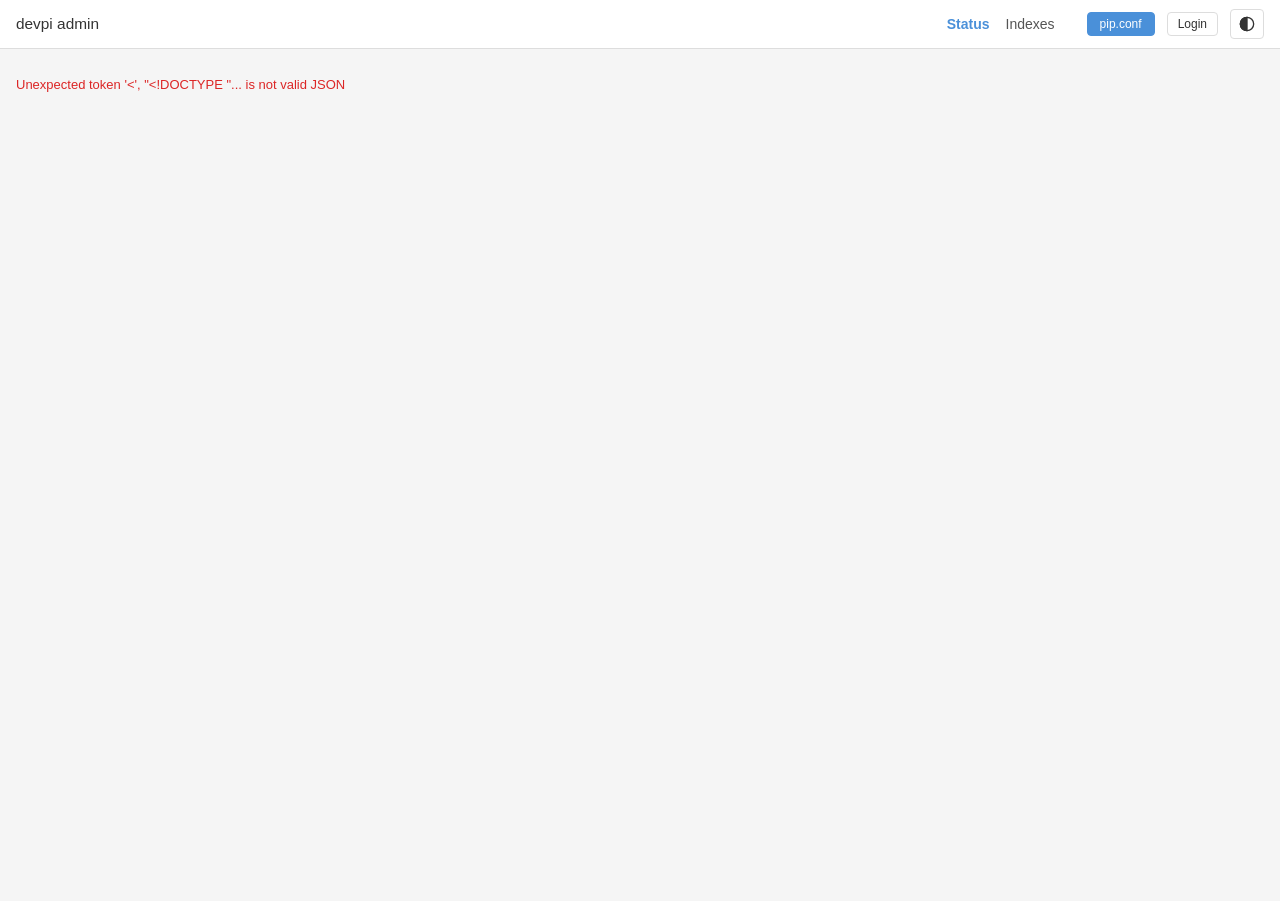
==== devpi_admin/static/index.html @ 2b133d63 "replica status + moved src/ -> ./" ====
<!DOCTYPE html>
<html lang="sk">
<head>
    <meta charset="UTF-8">
    <meta name="viewport" content="width=device-width, initial-scale=1.0">
    <title>devpi admin</title>
    <link rel="icon" type="image/svg+xml" href="favicon.svg">
    <link rel="stylesheet" href="css/style.css">
</head>
<body>
    <div id="app-view">
        <header class="app-header">
            <div class="header-inner">
                <a href="#" class="logo">devpi admin</a>
                <button id="menu-toggle" class="menu-toggle" aria-label="Menu">&#9776;</button>
                <div id="mobile-menu-panel" class="mobile-menu-panel">
                    <nav id="main-nav">
                        <a href="#" class="nav-link">Status</a>
                        <a href="#indexes" class="nav-link">Indexes</a>
                        <a href="#users" class="nav-link" id="nav-users">Users</a>
                    </nav>
                    <div class="header-right">
                        <div id="pip-toggle-header" class="pip-toggle"></div>
                        <button id="login-btn" class="btn btn-small" hidden>Login</button>
                        <button id="logout-btn" class="btn btn-small user-btn" hidden></button>
                        <button id="theme-toggle" class="theme-btn" aria-label="Toggle theme">
                            <svg width="16" height="16" viewBox="0 0 24 24" fill="none" stroke="currentColor" stroke-width="2">
                                <circle cx="12" cy="12" r="5"/><path d="M12 1v2M12 21v2M4.22 4.22l1.42 1.42M18.36 18.36l1.42 1.42M1 12h2M21 12h2M4.22 19.78l1.42-1.42M18.36 5.64l1.42-1.42"/>
                            </svg>
                        </button>
                    </div>
                </div>
            </div>
        </header>
        <main id="content" class="content"></main>
    </div>

    <div id="modal-overlay" class="modal-overlay" hidden>
        <div class="modal">
            <div class="modal-header">
                <h2 id="modal-title"></h2>
                <button id="modal-close" class="modal-close">&times;</button>
            </div>
            <div id="modal-body" class="modal-body"></div>
            <div id="modal-error" class="error" hidden></div>
            <div id="modal-footer" class="modal-footer"></div>
        </div>
    </div>

    <script src="js/theme.js"></script>
    <script src="js/marked.min.js"></script>
    <script src="js/api.js"></script>
    <script src="js/app.js"></script>
</body>
</html>
---- devpi_admin/static/css/style.css ----
* {
    margin: 0;
    padding: 0;
    box-sizing: border-box;
}

/* --- Theme variables (matching LPR) --- */

:root {
    --bg: #f5f5f5;
    --bg-surface: #fff;
    --text: #333;
    --text-muted: #555;
    --text-faint: #888;
    --border: #ddd;
    --border-light: #eee;
    --accent: #4a90d9;
    --accent-hover: #357abd;
    --header-bg: #fff;
    --header-border: #ddd;
    --table-head-bg: #fafafa;
    --table-hover: #f8f9fa;
    --error: #dc2626;
    --info: #2563eb;
    --info-hover: #1d4ed8;
    --success: #16a34a;
    --success-hover: #15803d;
    --shadow: rgba(0, 0, 0, 0.1);
    --tag-bg: #e8f0fe;
    --tag-text: #1a56db;
}

[data-theme="dark"] {
    --bg: #1a1a1a;
    --bg-surface: #242424;
    --text: #e0e0e0;
    --text-muted: #b0b0b0;
    --text-faint: #777;
    --border: #383838;
    --border-light: #2e2e2e;
    --accent: #6aabf0;
    --accent-hover: #8ec4ff;
    --header-bg: #161616;
    --header-border: #333;
    --table-head-bg: #1e1e1e;
    --table-hover: #2a2a2a;
    --error: #ef4444;
    --info: #60a5fa;
    --info-hover: #93c5fd;
    --success: #4ade80;
    --success-hover: #86efac;
    --shadow: rgba(0, 0, 0, 0.4);
    --tag-bg: #1e3a5f;
    --tag-text: #93c5fd;
}

[hidden] {
    display: none !important;
}

body:not(.authenticated) .auth-only {
    display: none !important;
}

body {
    font-family: -apple-system, BlinkMacSystemFont, "Segoe UI", Roboto, sans-serif;
    background: var(--bg);
    color: var(--text);
    font-size: 14px;
}

/* --- Login --- */

/* --- Buttons (LPR style: outline, fill on hover) --- */

.btn {
    display: inline-flex;
    align-items: center;
    justify-content: center;
    padding: 6px 14px;
    border: 1px solid var(--border);
    border-radius: 4px;
    background: var(--bg-surface);
    color: var(--text);
    font-size: 13px;
    cursor: pointer;
    text-decoration: none;
    gap: 6px;
}

.btn:hover {
    background: var(--table-hover);
}

.btn-primary {
    border-color: var(--success);
    color: var(--success);
    background: transparent;
}

.btn-primary:hover {
    background: var(--success);
    color: #fff;
}

.btn-danger {
    border-color: var(--error);
    color: var(--error);
    background: transparent;
}

.btn-danger:hover {
    background: var(--error);
    color: #fff;
}

.btn-small {
    padding: 4px 10px;
    font-size: 12px;
}

/* --- Error --- */

.error {
    margin-top: 12px;
    color: var(--error);
    font-size: 13px;
}

/* --- Header --- */

.app-header {
    background: var(--header-bg);
    border-bottom: 1px solid var(--header-border);
    position: sticky;
    top: 0;
    z-index: 100;
}

.header-inner {
    padding: 0 16px;
    height: 48px;
    display: flex;
    align-items: center;
    gap: 16px;
}

.logo {
    display: flex;
    align-items: center;
    gap: 8px;
    text-decoration: none;
    color: var(--text);
    font-size: 1.1em;
    white-space: nowrap;
}

#main-nav {
    margin-left: auto;
    display: flex;
    gap: 16px;
    align-items: center;
}

.nav-link {
    text-decoration: none;
    color: var(--text-muted);
    font-size: 14px;
    white-space: nowrap;
}

.nav-link:hover {
    color: var(--accent);
}

.nav-link.active {
    color: var(--accent);
    font-weight: 600;
}

.header-right {
    display: flex;
    align-items: center;
    gap: 12px;
    margin-left: 16px;
}

.user-btn {
    display: inline-flex;
    align-items: center;
    gap: 0;
    padding: 0;
    overflow: hidden;
}

.user-btn-name {
    padding: 4px 10px;
    font-weight: 600;
    color: #22c55e;
    background: var(--bg);
    cursor: pointer;
}

.user-btn-name:hover {
    background: var(--bg-alt);
    opacity: 0.8;
}

.user-btn.is-root .user-btn-name {
    color: #f59e0b;
}

.user-btn-sep {
    padding: 4px 0;
    color: var(--border);
    font-size: 0.85em;
    user-select: none;
}

.user-btn-action {
    padding: 4px 10px;
    color: var(--text-muted);
}

.user-btn-action:hover {
    background: var(--error);
    color: #fff;
}

/* --- Mobile menu --- */

.menu-toggle {
    display: none;
    background: none;
    border: none;
    font-size: 22px;
    color: var(--text);
    cursor: pointer;
    padding: 4px;
    margin-left: auto;
}

.mobile-menu-panel {
    display: contents;
}

@media (max-width: 720px) {
    .menu-toggle {
        display: block;
    }

    .app-header {
        position: relative;
    }

    .header-inner {
        position: relative;
    }

    .mobile-menu-panel {
        display: none;
    }

    .header-inner.menu-open .mobile-menu-panel {
        display: flex;
        flex-direction: column;
        align-items: flex-end;
        gap: 8px;
        padding: 12px 16px;
        background: var(--bg-surface);
        border: 1px solid var(--border);
        border-radius: 8px;
        box-shadow: 0 6px 20px var(--shadow);
        position: absolute;
        right: 8px;
        top: 52px;
        z-index: 99;
        min-width: 180px;
    }

    .header-inner.menu-open::before {
        content: "";
        position: fixed;
        inset: 48px 0 0 0;
        background: rgba(0, 0, 0, 0.25);
        z-index: 98;
    }

    .mobile-menu-panel #main-nav {
        display: flex;
        flex-direction: column;
        align-items: flex-end;
        gap: 2px;
        margin: 0;
        width: 100%;
        padding-bottom: 8px;
        border-bottom: 1px solid var(--border-light);
    }

    .mobile-menu-panel .header-right {
        display: flex;
        flex-direction: column;
        align-items: flex-end;
        gap: 10px;
        margin: 0;
        width: 100%;
    }

    #main-nav a {
        font-size: 14px;
        padding: 6px 4px;
        text-align: right;
        white-space: nowrap;
    }

}

/* --- Theme toggle --- */

.theme-btn {
    background: none;
    border: 1px solid var(--border);
    border-radius: 4px;
    padding: 6px 8px;
    cursor: pointer;
    color: var(--text);
    display: flex;
    align-items: center;
}

.theme-btn:hover {
    border-color: var(--accent);
}

/* --- Content --- */

.content {
    padding: 16px 16px 0;
    min-height: calc(100vh - 48px);
}

.content h2 {
    font-size: 1.2em;
    font-weight: 500;
    margin-bottom: 12px;
}

/* --- View header --- */

.view-header {
    display: flex;
    align-items: center;
    justify-content: space-between;
    margin-bottom: 12px;
    gap: 12px;
}

.view-header h2 {
    margin-bottom: 0;
}

.view-header-actions {
    display: flex;
    align-items: center;
    gap: 8px;
    margin-left: auto;
    flex-shrink: 0;
}

/* --- User cards --- */

.user-card {
    border-left-color: #22c55e;
}

.user-card.user-root {
    border-left-color: #f59e0b;
}

.user-card .index-card-name {
    color: #22c55e;
}

.user-card.user-root .index-card-name {
    color: #f59e0b;
}

.user-card .kebab-menu {
    margin-left: auto;
}

.user-card-indexes {
    display: flex;
    flex-wrap: wrap;
    gap: 4px;
}

.user-card-indexes .tag {
    text-decoration: none;
    cursor: pointer;
}

.user-card-indexes .tag:hover {
    opacity: 0.8;
}

/* --- Index cards --- */

.index-grid {
    display: grid;
    grid-template-columns: repeat(auto-fill, minmax(280px, 1fr));
    gap: 12px;
}

.index-card {
    background: var(--bg-surface);
    border: 1px solid var(--border-light);
    border-radius: 8px;
    padding: 14px 16px;
    border-left: 4px solid var(--success);
    display: flex;
    flex-direction: column;
    gap: 8px;
}

.index-card-mirror {
    border-left-color: var(--accent);
}

.index-card-stage {
    border-left-color: var(--success);
}

.index-card-volatile {
    border-left-color: #f59e0b;
}

.index-card-head {
    display: flex;
    align-items: center;
    gap: 8px;
}

.index-card-tags {
    display: flex;
    gap: 4px;
    margin-left: auto;
}

.index-card-owner {
    font-size: 16px;
    font-weight: 600;
    color: var(--text-muted);
    text-decoration: none;
}

.index-card-owner:hover {
    color: var(--accent);
}

.index-card-sep {
    font-size: 16px;
    color: var(--text-faint);
    margin: 0 1px;
}

.index-card-name {
    font-size: 16px;
    font-weight: 600;
    color: var(--text);
    text-decoration: none;
}

.index-card-name:hover {
    color: var(--accent);
}

.index-card-details {
    display: flex;
    flex-direction: column;
    gap: 4px;
    font-size: 13px;
}

.index-card-row {
    display: flex;
    gap: 6px;
    align-items: baseline;
}

.index-card-label {
    color: var(--text-faint);
    font-size: 11px;
    text-transform: uppercase;
    letter-spacing: 0.03em;
    white-space: nowrap;
    min-width: 50px;
}

.index-card-url {
    word-break: break-all;
    color: var(--text-muted);
}

.pip-url {
    position: relative;
    padding: 6px 8px;
    border-radius: 4px;
    font-size: 11px;
    font-family: monospace;
    background: var(--bg);
    color: var(--text-faint);
    cursor: pointer;
    word-break: break-all;
    transition: background 0.15s;
}

.pip-copied-overlay {
    position: absolute;
    inset: 0;
    display: none;
    align-items: center;
    justify-content: center;
    font-family: -apple-system, BlinkMacSystemFont, "Segoe UI", Roboto, sans-serif;
    font-size: 13px;
    font-weight: 600;
    color: #fff;
    background: var(--success);
    border-radius: 4px;
}

.pip-url.pip-copied .pip-copied-overlay {
    display: flex;
}

.pip-cmd,
.pip-pkg {
    font-weight: 700;
    color: var(--text);
}

.pip-block {
    display: flex;
    flex-direction: column;
    gap: 4px;
}

.pip-toggle {
    display: inline-flex;
}

.pip-toggle-btn {
    padding: 4px 12px;
    border: 1px solid var(--border);
    border-radius: 4px;
    background: transparent;
    color: var(--text-muted);
    font-size: 12px;
    cursor: pointer;
}

.pip-toggle-btn:hover {
    border-color: var(--accent);
    color: var(--accent);
}

.pip-toggle-on {
    background: var(--accent);
    border-color: var(--accent);
    color: #fff;
}

.pip-toggle-on:hover {
    background: var(--accent-hover);
    border-color: var(--accent-hover);
    color: #fff;
}

.pip-conf-link {
    align-self: flex-start;
    background: none;
    border: none;
    color: var(--accent);
    font-size: 11px;
    cursor: pointer;
    padding: 2px 0;
    text-decoration: underline;
}

.pip-conf-link:hover {
    color: var(--accent-hover);
}

.pip-url.pip-copied .pip-cmd,
.pip-url.pip-copied .pip-pkg {
    color: #fff;
}

.pip-url:hover {
    color: var(--text-muted);
}

.pip-url.pip-copied {
    background: var(--success);
    color: #fff;
}

/* --- Kebab menu --- */

.kebab-menu {
    position: relative;
}

.kebab-btn {
    background: none;
    border: none;
    font-size: 18px;
    line-height: 1;
    cursor: pointer;
    color: var(--text-muted);
    padding: 2px 6px;
    border-radius: 4px;
}

.kebab-btn:hover {
    background: var(--table-hover);
    color: var(--text);
}

.kebab-dropdown {
    position: absolute;
    right: 0;
    top: 100%;
    margin-top: 4px;
    background: var(--bg-surface);
    border: 1px solid var(--border);
    border-radius: 6px;
    box-shadow: 0 4px 12px var(--shadow);
    z-index: 50;
    min-width: 120px;
    overflow: hidden;
}

.kebab-item {
    display: block;
    width: 100%;
    padding: 8px 14px;
    border: none;
    background: none;
    text-align: left;
    font-size: 13px;
    color: var(--text);
    cursor: pointer;
}

.kebab-item:hover {
    background: var(--table-hover);
}

.kebab-item-danger {
    color: var(--error);
}

.kebab-item-danger:hover {
    background: var(--error);
    color: #fff;
}

/* --- Data tables (matching LPR) --- */

.data-table {
    width: 100%;
    border-collapse: collapse;
    font-size: 14px;
}

.data-table th,
.data-table td {
    padding: 8px 12px;
    text-align: left;
    border-bottom: 1px solid var(--border-light);
}

.data-table th {
    background: var(--table-head-bg);
    font-weight: 600;
    color: var(--text-muted);
    border-bottom: 2px solid var(--border);
}

.data-table tr:hover {
    background: var(--table-hover);
}

/* --- Tags / badges --- */

.tag-stage {
    background: #dcfce7;
    color: #166534;
}

[data-theme="dark"] .tag-stage {
    background: #14532d;
    color: #86efac;
}

.tag {
    display: inline-block;
    padding: 2px 8px;
    border-radius: 4px;
    font-size: 12px;
    font-weight: 500;
    background: var(--tag-bg);
    color: var(--tag-text);
}

.tag-volatile {
    background: #fef3c7;
    color: #92400e;
}

[data-theme="dark"] .tag-volatile {
    background: #452a08;
    color: #fbbf24;
}

.tag-upstream {
    background: #ede9fe;
    color: #6d28d9;
    margin-left: 4px;
}

[data-theme="dark"] .tag-upstream {
    background: #2e1065;
    color: #c4b5fd;
}

/* --- Table actions --- */

.actions {
    display: flex;
    gap: 6px;
}

/* --- Modal (matching LPR) --- */

.modal-overlay {
    position: fixed;
    inset: 0;
    background: rgba(0, 0, 0, 0.5);
    display: flex;
    align-items: flex-start;
    justify-content: center;
    padding: 40px 16px;
    z-index: 1000;
    overflow-y: auto;
}

.modal {
    background: var(--bg-surface);
    color: var(--text);
    border-radius: 6px;
    box-shadow: 0 10px 40px rgba(0, 0, 0, 0.4);
    max-width: 520px;
    width: 100%;
    padding: 16px 20px 20px;
    border: 1px solid var(--border);
}

.modal-header {
    display: flex;
    align-items: center;
    justify-content: space-between;
    margin-bottom: 14px;
    padding-bottom: 10px;
    border-bottom: 1px solid var(--border-light);
}

.modal-header h2 {
    margin: 0;
    font-size: 1.05em;
    font-weight: 500;
}

.modal-close {
    background: none;
    border: none;
    color: var(--text-muted);
    font-size: 24px;
    line-height: 1;
    cursor: pointer;
    padding: 0 4px;
}

.modal-close:hover {
    color: var(--text);
}

.modal-body {
    margin-bottom: 14px;
}

.modal-body .form-group {
    margin-bottom: 12px;
}

.modal-body label {
    display: block;
    font-size: 12px;
    font-weight: 600;
    color: var(--text-muted);
    text-transform: uppercase;
    letter-spacing: 0.03em;
    margin-bottom: 4px;
}

.modal-body label.checkbox-label {
    display: flex;
    font-size: 14px;
    font-weight: normal;
    text-transform: none;
    letter-spacing: normal;
    color: var(--text);
    margin-bottom: 0;
}

.modal-body input[type="text"],
.modal-body input[type="email"],
.modal-body input[type="password"],
.modal-body input[type="url"] {
    width: 100%;
    height: 36px;
    padding: 0 10px;
    border: 1px solid var(--border);
    border-radius: 4px;
    font-size: 14px;
    outline: none;
    background: var(--bg);
    color: var(--text);
}

.modal-body select:not(.tag-picker-add) {
    width: 100%;
    height: 36px;
    padding: 0 10px;
    border: 1px solid var(--border);
    border-radius: 4px;
    font-size: 14px;
    outline: none;
    background: var(--bg);
    color: var(--text);
    -webkit-appearance: none;
    appearance: none;
    background-image: url("data:image/svg+xml,%3Csvg xmlns='http://www.w3.org/2000/svg' width='10' height='6'%3E%3Cpath d='M0 0l5 6 5-6z' fill='%23888'/%3E%3C/svg%3E");
    background-repeat: no-repeat;
    background-position: right 10px center;
    padding-right: 28px;
}

.modal-body input[type="text"]:focus,
.modal-body input[type="email"]:focus,
.modal-body input[type="password"]:focus,
.modal-body input[type="url"]:focus,
.modal-body select:not(.tag-picker-add):focus {
    border-color: var(--accent);
}

/* --- Focus visibility for keyboard navigation --- */

.btn:focus-visible,
.kebab-btn:focus-visible,
.pip-toggle-btn:focus-visible,
.pkg-version-del:focus-visible,
.pkg-version-more:focus-visible,
.theme-btn:focus-visible {
    outline: 2px solid var(--accent);
    outline-offset: 2px;
}

.modal-footer {
    display: flex;
    gap: 8px;
    justify-content: flex-end;
    padding-top: 10px;
    border-top: 1px solid var(--border-light);
}

/* --- Checkbox --- */

.checkbox-label {
    display: flex;
    align-items: center;
    gap: 6px;
    font-size: 14px;
    font-weight: normal;
    text-transform: none;
    letter-spacing: normal;
    color: var(--text);
    cursor: pointer;
}

/* --- Inherited bases --- */

.inherited-bases {
    display: flex;
    flex-wrap: wrap;
    align-items: center;
    gap: 4px;
    margin-top: 8px;
}

.tag-inherited {
    opacity: 0.5;
    font-style: italic;
}

/* --- Tag picker --- */

.tag-picker {
    display: flex;
    flex-wrap: wrap;
    align-items: center;
    gap: 6px;
}

.tag-picker-tags {
    display: flex;
    flex-wrap: wrap;
    gap: 4px;
}

.tag-removable {
    display: inline-flex;
    align-items: center;
    gap: 4px;
    padding: 6px 4px 6px 8px;
    height: 36px;
}

.tag-remove {
    cursor: pointer;
    font-size: 14px;
    line-height: 1;
    opacity: 0.6;
    padding: 0 2px;
}

.tag-remove:hover {
    opacity: 1;
}

.tag-draggable {
    cursor: grab;
}

.tag-draggable:active {
    cursor: grabbing;
}

.tag-dragging {
    opacity: 0.4;
}

.tag-dragover {
    outline: 2px solid var(--accent);
    outline-offset: -2px;
}

.tag-picker-add {
    width: 100%;
    height: 36px;
    padding: 0 10px;
    border: 1px dashed var(--border);
    border-radius: 4px;
    font-size: 14px;
    background: var(--bg);
    color: var(--text-muted);
    cursor: pointer;
    -webkit-appearance: none;
    appearance: none;
    background-image: url("data:image/svg+xml,%3Csvg xmlns='http://www.w3.org/2000/svg' width='10' height='6'%3E%3Cpath d='M0 0l5 6 5-6z' fill='%23888'/%3E%3C/svg%3E");
    background-repeat: no-repeat;
    background-position: right 10px center;
    padding-right: 28px;
}

/* --- Index list under user --- */

.index-list {
    display: flex;
    flex-wrap: wrap;
    gap: 4px;
}

/* --- Page heading / breadcrumb --- */

.page-heading {
    font-size: 1.2em;
    font-weight: 500;
    margin-bottom: 12px;
}

.page-heading a {
    color: var(--text);
    text-decoration: none;
}

.page-heading a:hover {
    color: var(--accent);
}

/* --- Package detail layout (PyPI-like) --- */

.page-heading-version {
    font-size: 14px;
    color: var(--text-faint);
    font-weight: 400;
    margin-left: 4px;
}

.pkg-detail-layout {
    display: grid;
    grid-template-columns: 280px 1fr;
    gap: 20px;
    align-items: start;
}

@media (max-width: 720px) {
    .pkg-detail-layout {
        grid-template-columns: 1fr;
    }
}

.pkg-sidebar {
    display: flex;
    flex-direction: column;
    gap: 16px;
    position: sticky;
    top: 60px;
    max-height: calc(100vh - 70px);
    overflow-y: auto;
}

.pkg-sidebar-section {
    background: var(--bg-surface);
    border: 1px solid var(--border-light);
    border-radius: 8px;
    padding: 14px 16px;
}

.pkg-sidebar-title {
    font-size: 13px;
    font-weight: 600;
    color: var(--text);
    text-transform: uppercase;
    letter-spacing: 0.04em;
}

.pkg-sidebar-summary {
    font-size: 13px;
    color: var(--text-muted);
    font-style: italic;
    margin: 8px 0;
    padding-bottom: 8px;
    border-bottom: 1px solid var(--border-light);
}

.pkg-sidebar-row {
    display: flex;
    justify-content: space-between;
    gap: 8px;
    font-size: 12px;
    margin-top: 6px;
}

.pkg-sidebar-label {
    color: var(--text-faint);
    font-size: 11px;
    text-transform: uppercase;
    letter-spacing: 0.03em;
    margin-top: 12px;
    display: block;
}

.pkg-sidebar-value {
    color: var(--text);
    text-align: right;
    word-break: break-word;
}

.pkg-sidebar-list {
    list-style: none;
    margin-top: 4px;
    padding: 0;
    font-size: 12px;
    color: var(--text-muted);
}

.pkg-sidebar-list li {
    padding: 2px 0;
    word-break: break-word;
}

.pkg-sidebar-link {
    color: var(--accent);
    text-decoration: none;
}

.pkg-sidebar-link:hover {
    text-decoration: underline;
}

.pkg-sidebar-files {
    display: flex;
    flex-direction: column;
    gap: 2px;
    margin-top: 4px;
}

.pkg-sidebar-versions-head {
    display: flex;
    align-items: center;
    justify-content: space-between;
    margin-bottom: 8px;
}

.pkg-sidebar-count {
    font-size: 11px;
    color: var(--text-faint);
    background: var(--bg);
    padding: 2px 8px;
    border-radius: 10px;
}

.pkg-version-list {
    display: flex;
    flex-direction: column;
    max-height: 320px;
    overflow-y: auto;
}

.pkg-version-row {
    display: flex;
    align-items: center;
    justify-content: space-between;
    padding: 2px 0;
}

.pkg-version-link {
    flex: 1;
    padding: 5px 8px;
    border-radius: 4px;
    font-size: 13px;
    color: var(--text-muted);
    text-decoration: none;
}

.pkg-version-link:hover {
    background: var(--table-hover);
    color: var(--text);
}

.pkg-version-active .pkg-version-link {
    background: var(--tag-bg);
    color: var(--tag-text);
    font-weight: 600;
}

.pkg-version-uncached .pkg-version-link {
    color: var(--text-faint);
    font-style: italic;
}

.pkg-version-uncached .pkg-version-link:hover {
    color: var(--text-muted);
}

.pkg-version-del {
    background: none;
    border: none;
    color: var(--error);
    cursor: pointer;
    padding: 4px 8px;
    font-size: 16px;
    line-height: 1;
    border-radius: 4px;
}

.pkg-version-del:hover {
    background: var(--table-hover);
}

.pkg-version-ext {
    font-size: 11px;
    color: var(--text-faint);
    padding: 0 6px;
}

.pkg-version-more {
    display: block;
    width: 100%;
    padding: 6px 8px;
    border: none;
    background: none;
    color: var(--accent);
    font-size: 12px;
    cursor: pointer;
    text-align: left;
    border-radius: 4px;
}

.pkg-version-more:hover {
    background: var(--table-hover);
}

.pkg-main {
    background: var(--bg-surface);
    border: 1px solid var(--border-light);
    border-radius: 8px;
    padding: 20px 24px;
    min-height: 300px;
}

/* --- Package card version --- */

.pkg-card-version {
    font-size: 12px;
    color: var(--text-faint);
}

/* --- Version cards --- */

.ver-grid {
    display: grid;
    grid-template-columns: repeat(auto-fill, minmax(340px, 1fr));
    gap: 12px;
}

.ver-card:has(.ver-card-description[open]) {
    grid-column: 1 / -1;
}

.ver-card {
    background: var(--bg-surface);
    border: 1px solid var(--border-light);
    border-radius: 8px;
    padding: 14px 16px;
    display: flex;
    flex-direction: column;
    gap: 8px;
}

.ver-card-head {
    display: flex;
    align-items: center;
    justify-content: space-between;
    gap: 8px;
}

.ver-card-name {
    font-weight: 600;
    font-size: 16px;
}

.ver-card-row {
    display: flex;
    gap: 6px;
    align-items: baseline;
    font-size: 13px;
}

.ver-card-label {
    color: var(--text-faint);
    font-size: 11px;
    text-transform: uppercase;
    letter-spacing: 0.03em;
    white-space: nowrap;
}

.markdown-body {
    font-size: 13px;
    line-height: 1.5;
}

.markdown-body h1,
.markdown-body h2,
.markdown-body h3,
.markdown-body h4 {
    font-weight: 600;
    margin: 12px 0 6px;
    line-height: 1.3;
}

.markdown-body h1 { font-size: 18px; border-bottom: 1px solid var(--border); padding-bottom: 4px; }
.markdown-body h2 { font-size: 16px; border-bottom: 1px solid var(--border-light); padding-bottom: 3px; }
.markdown-body h3 { font-size: 14px; }
.markdown-body h4 { font-size: 13px; }

.markdown-body p {
    margin: 8px 0;
}

.markdown-body ul,
.markdown-body ol {
    margin: 8px 0;
    padding-left: 24px;
}

.markdown-body li {
    margin: 2px 0;
}

.markdown-body code {
    background: var(--bg-surface);
    border: 1px solid var(--border-light);
    border-radius: 3px;
    padding: 1px 5px;
    font-size: 12px;
    font-family: "SF Mono", Monaco, Consolas, monospace;
}

.markdown-body pre {
    background: var(--bg-surface);
    border: 1px solid var(--border-light);
    border-radius: 4px;
    padding: 10px 12px;
    overflow-x: auto;
    margin: 8px 0;
}

.markdown-body pre code {
    background: none;
    border: none;
    padding: 0;
}

.markdown-body a {
    color: var(--accent);
    text-decoration: none;
}

.markdown-body a:hover {
    text-decoration: underline;
}

.markdown-body blockquote {
    border-left: 3px solid var(--border);
    padding-left: 12px;
    color: var(--text-muted);
    margin: 8px 0;
}

.markdown-body table {
    border-collapse: collapse;
    margin: 8px 0;
    font-size: 12px;
}

.markdown-body th,
.markdown-body td {
    border: 1px solid var(--border);
    padding: 4px 8px;
}

.markdown-body th {
    background: var(--table-head-bg);
    font-weight: 600;
}

.markdown-body hr {
    border: none;
    border-top: 1px solid var(--border);
    margin: 12px 0;
}

.markdown-body img {
    max-width: 100%;
}

.file-date {
    font-size: 11px;
    color: var(--text-faint);
    margin-top: 4px;
}

.file-date:first-child {
    margin-top: 0;
}

.pkg-sidebar-files .file-link {
    display: block;
    font-size: 13px;
    color: var(--accent);
    text-decoration: none;
    word-break: break-all;
    padding-left: 8px;
}

.pkg-sidebar-files .file-link:hover {
    text-decoration: underline;
}

/* --- Mirror warning --- */

.mirror-warning {
    background: var(--bg-surface);
    border: 1px solid var(--border);
    border-left: 4px solid #f59e0b;
    border-radius: 8px;
    padding: 20px 24px;
    max-width: 560px;
}

.mirror-warning-title {
    font-size: 15px;
    font-weight: 600;
    margin-bottom: 8px;
    color: #92400e;
}

[data-theme="dark"] .mirror-warning-title {
    color: #fbbf24;
}

.mirror-warning p {
    font-size: 13px;
    color: var(--text-muted);
    margin-bottom: 16px;
    line-height: 1.5;
}

/* --- Mirror info --- */

.mirror-info {
    font-size: 13px;
    color: var(--text-muted);
    margin-bottom: 12px;
    padding: 8px 12px;
    background: var(--bg-surface);
    border: 1px solid var(--border-light);
    border-radius: 6px;
    display: inline-block;
}

.mirror-info span:first-child {
    font-weight: 600;
    color: var(--text);
}

/* --- Package search --- */

.pkg-search {
    margin-bottom: 8px;
}

.pkg-search-input {
    width: 100%;
    max-width: 480px;
    height: 36px;
    padding: 0 12px;
    border: 1px solid var(--border);
    border-radius: 6px;
    font-size: 14px;
    background: var(--bg-surface);
    color: var(--text);
    outline: none;
}

.pkg-search-input:focus {
    border-color: var(--accent);
    box-shadow: 0 0 0 3px rgba(74, 144, 217, 0.15);
}

.pkg-search-info {
    font-size: 12px;
    margin-bottom: 12px;
}

/* --- Package cards --- */

.pkg-grid {
    display: grid;
    grid-template-columns: repeat(auto-fill, minmax(300px, 1fr));
    gap: 12px;
}

.pkg-card {
    background: var(--bg-surface);
    border: 1px solid var(--border-light);
    border-radius: 8px;
    padding: 14px 16px;
    display: flex;
    flex-direction: column;
    gap: 8px;
}

.pkg-card-head {
    display: flex;
    align-items: center;
    justify-content: space-between;
    gap: 8px;
}

.pkg-card-name {
    font-size: 15px;
    font-weight: 600;
    color: var(--text);
    text-decoration: none;
}

.pkg-card-name:hover {
    color: var(--accent);
}

/* --- Status dashboard --- */

.status-grid {
    display: grid;
    grid-template-columns: repeat(auto-fill, minmax(260px, 1fr));
    gap: 12px;
}

.status-card {
    background: var(--bg-surface);
    border: 1px solid var(--border-light);
    border-radius: 8px;
    padding: 14px 16px;
    display: flex;
    flex-direction: column;
    gap: 6px;
}

.status-card-title {
    font-size: 14px;
    font-weight: 600;
    margin-bottom: 4px;
}

.replica-title {
    display: flex;
    justify-content: space-between;
    align-items: center;
}

.replica-badge {
    font-size: 11px;
    font-weight: 600;
    padding: 2px 7px;
    border-radius: 10px;
    text-transform: uppercase;
    letter-spacing: 0.04em;
}

.replica-online {
    background: color-mix(in srgb, var(--success) 15%, transparent);
    color: var(--success);
}

.replica-offline {
    background: color-mix(in srgb, var(--danger) 15%, transparent);
    color: var(--danger);
}

.status-row {
    display: flex;
    justify-content: space-between;
    align-items: baseline;
    font-size: 13px;
    gap: 12px;
}

.status-label {
    color: var(--text-faint);
    font-size: 12px;
}

.hit-rate-value {
    font-weight: 600;
    font-size: 15px;
}

.hit-rate-bar {
    height: 6px;
    background: var(--border-light);
    border-radius: 3px;
    overflow: hidden;
}

.hit-rate-fill {
    height: 100%;
    background: var(--success);
    border-radius: 3px;
    transition: width 0.3s;
}

/* --- Text helpers --- */

.text-muted {
    color: var(--text-muted);
}

/* --- Loading --- */

.loading {
    color: var(--text-muted);
    padding: 40px 0;
    text-align: center;
}
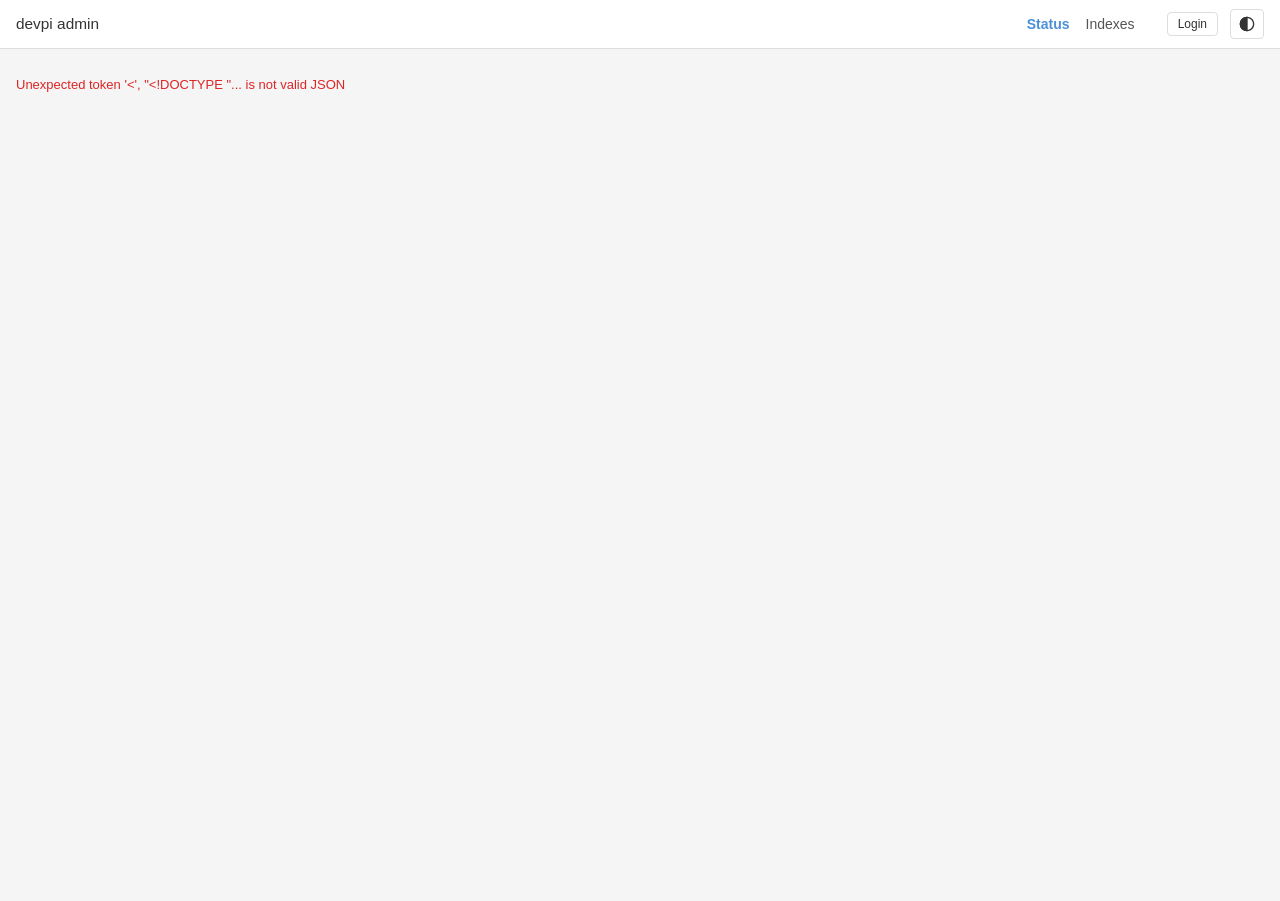
==== commit 3f44e6da: "read-acl - as plugin" ====
--- a/devpi_admin/static/index.html
+++ b/devpi_admin/static/index.html
@@ -20,7 +20,6 @@
                         <a href="#users" class="nav-link" id="nav-users">Users</a>
                     </nav>
                     <div class="header-right">
-                        <div id="pip-toggle-header" class="pip-toggle"></div>
                         <button id="login-btn" class="btn btn-small" hidden>Login</button>
                         <button id="logout-btn" class="btn btn-small user-btn" hidden></button>
                         <button id="theme-toggle" class="theme-btn" aria-label="Toggle theme">
--- a/devpi_admin/static/css/style.css
+++ b/devpi_admin/static/css/style.css
@@ -545,37 +545,6 @@
     gap: 4px;
 }
 
-.pip-toggle {
-    display: inline-flex;
-}
-
-.pip-toggle-btn {
-    padding: 4px 12px;
-    border: 1px solid var(--border);
-    border-radius: 4px;
-    background: transparent;
-    color: var(--text-muted);
-    font-size: 12px;
-    cursor: pointer;
-}
-
-.pip-toggle-btn:hover {
-    border-color: var(--accent);
-    color: var(--accent);
-}
-
-.pip-toggle-on {
-    background: var(--accent);
-    border-color: var(--accent);
-    color: #fff;
-}
-
-.pip-toggle-on:hover {
-    background: var(--accent-hover);
-    border-color: var(--accent-hover);
-    color: #fff;
-}
-
 .pip-conf-link {
     align-self: flex-start;
     background: none;
@@ -589,6 +558,119 @@
 
 .pip-conf-link:hover {
     color: var(--accent-hover);
+}
+
+.pip-conf-actions {
+    display: flex;
+    gap: 8px;
+    margin-bottom: 10px;
+}
+
+.pip-conf-result {
+    margin-top: 14px;
+    padding-top: 14px;
+    border-top: 1px solid var(--border);
+}
+
+.pipconf-notice {
+    margin-right: auto;
+    align-self: center;
+    color: #e07c1a;
+    font-size: 12px;
+    opacity: 1;
+    transition: opacity 0.6s ease-out;
+}
+
+.pipconf-notice-fade {
+    opacity: 0;
+}
+
+.pipconf-section-label {
+    display: block;
+    font-size: 12px;
+    font-weight: 600;
+    color: var(--text-muted);
+    text-transform: uppercase;
+    letter-spacing: 0.03em;
+    margin: 12px 0 4px;
+}
+
+.pipconf-section-label:first-child {
+    margin-top: 0;
+}
+
+.pip-oneoff-row {
+    display: flex;
+    gap: 8px;
+}
+
+.pip-oneoff-input {
+    flex: 1;
+    font-family: ui-monospace, SFMono-Regular, Menlo, monospace;
+    font-size: 12px;
+    padding: 6px 10px;
+    background: var(--table-head-bg);
+    border: 1px solid var(--border);
+    border-radius: 4px;
+    color: var(--text);
+}
+
+.tokens-link {
+    color: var(--accent);
+    text-decoration: underline;
+    cursor: pointer;
+    font-size: 13px;
+}
+
+.tokens-link:hover {
+    color: var(--accent-hover);
+}
+
+.tokens-table {
+    width: 100%;
+    border-collapse: collapse;
+    font-size: 13px;
+}
+
+.tokens-table th,
+.tokens-table td {
+    padding: 6px 10px;
+    border-bottom: 1px solid var(--border-light);
+    text-align: left;
+}
+
+.tokens-table th {
+    background: var(--table-head-bg);
+    font-weight: 600;
+    color: var(--text-muted);
+    font-size: 11px;
+    text-transform: uppercase;
+    letter-spacing: 0.03em;
+}
+
+.tokens-table td.mono {
+    font-family: ui-monospace, SFMono-Regular, Menlo, monospace;
+    font-size: 12px;
+    color: var(--text-faint);
+}
+
+.tokens-empty {
+    text-align: center;
+    color: var(--text-faint);
+    padding: 24px 12px;
+}
+
+.pip-conf-preview {
+    background: var(--table-head-bg);
+    border: 1px solid var(--border);
+    border-radius: 4px;
+    padding: 10px 12px;
+    font-family: ui-monospace, SFMono-Regular, Menlo, monospace;
+    font-size: 12px;
+    line-height: 1.5;
+    white-space: pre-wrap;
+    word-break: break-all;
+    margin: 0;
 }
 
 .pip-url.pip-copied .pip-cmd,
@@ -804,6 +886,12 @@
     margin-bottom: 12px;
 }
 
+.modal-body .form-hint {
+    margin-top: 4px;
+    font-size: 11px;
+    color: var(--text-muted);
+}
+
 .modal-body label {
     display: block;
     font-size: 12px;
@@ -869,7 +957,6 @@
 
 .btn:focus-visible,
 .kebab-btn:focus-visible,
-.pip-toggle-btn:focus-visible,
 .pkg-version-del:focus-visible,
 .pkg-version-more:focus-visible,
 .theme-btn:focus-visible {
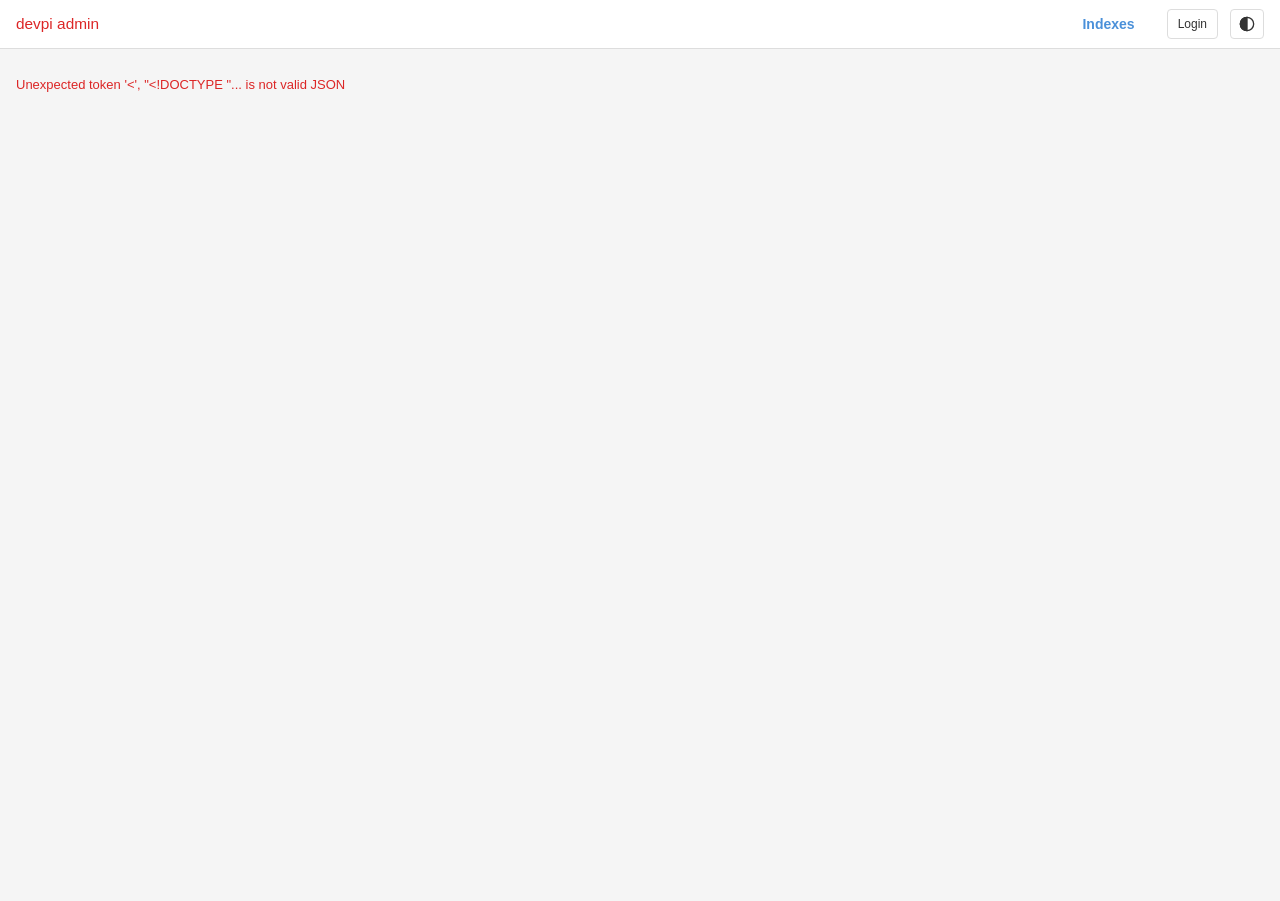
==== commit edac6af9: "disable access to status for nonauthentificated users" ====
--- a/devpi_admin/static/index.html
+++ b/devpi_admin/static/index.html
@@ -15,7 +15,7 @@
                 <button id="menu-toggle" class="menu-toggle" aria-label="Menu">&#9776;</button>
                 <div id="mobile-menu-panel" class="mobile-menu-panel">
                     <nav id="main-nav">
-                        <a href="#" class="nav-link">Status</a>
+                        <a href="#" class="nav-link" id="nav-status">Status</a>
                         <a href="#indexes" class="nav-link">Indexes</a>
                         <a href="#users" class="nav-link" id="nav-users">Users</a>
                     </nav>
--- a/devpi_admin/static/css/style.css
+++ b/devpi_admin/static/css/style.css
@@ -153,7 +153,17 @@
     color: var(--text);
     font-size: 1.1em;
     white-space: nowrap;
-}
+    transition: color 0.3s ease;
+}
+
+/* Topbar health indicator — coloured by background poll of /+status. */
+.logo-health-green { color: #16a34a; }
+.logo-health-orange { color: #b45309; }
+.logo-health-red { color: #dc2626; }
+
+[data-theme="dark"] .logo-health-green { color: #4ade80; }
+[data-theme="dark"] .logo-health-orange { color: #fbbf24; }
+[data-theme="dark"] .logo-health-red { color: #f87171; }
 
 #main-nav {
     margin-left: auto;
@@ -328,6 +338,16 @@
     align-items: center;
 }
 
+/* Topbar buttons share the same height even though their content
+   (icon vs. text-only vs. user/logout pair) differs. Without this the
+   theme-toggle (taller, 16px icon + 6px padding) and the login button
+   (.btn-small, 12px text + 4px padding) end up visibly mismatched. */
+.header-right .btn,
+.header-right .theme-btn {
+    box-sizing: border-box;
+    min-height: 30px;
+}
+
 .theme-btn:hover {
     border-color: var(--accent);
 }
@@ -408,7 +428,7 @@
 
 .index-grid {
     display: grid;
-    grid-template-columns: repeat(auto-fill, minmax(280px, 1fr));
+    grid-template-columns: repeat(auto-fill, minmax(320px, 1fr));
     gap: 12px;
 }
 
@@ -441,10 +461,19 @@
     gap: 8px;
 }
 
+.index-card-path {
+    display: flex;
+    align-items: baseline;
+    gap: 2px;
+    min-width: 0;
+    flex: 1 1 auto;
+}
+
 .index-card-tags {
     display: flex;
     gap: 4px;
     margin-left: auto;
+    flex-shrink: 0;
 }
 
 .index-card-owner {
@@ -461,7 +490,7 @@
 .index-card-sep {
     font-size: 16px;
     color: var(--text-faint);
-    margin: 0 1px;
+    margin: 0;
 }
 
 .index-card-name {
@@ -545,44 +574,10 @@
     gap: 4px;
 }
 
-.pip-conf-link {
-    align-self: flex-start;
-    background: none;
-    border: none;
-    color: var(--accent);
-    font-size: 11px;
-    cursor: pointer;
-    padding: 2px 0;
-    text-decoration: underline;
-}
-
-.pip-conf-link:hover {
-    color: var(--accent-hover);
-}
-
 .pip-conf-actions {
     display: flex;
     gap: 8px;
     margin-bottom: 10px;
-}
-
-.pip-conf-result {
-    margin-top: 14px;
-    padding-top: 14px;
-    border-top: 1px solid var(--border);
-}
-
-.pipconf-notice {
-    margin-right: auto;
-    align-self: center;
-    color: #e07c1a;
-    font-size: 12px;
-    opacity: 1;
-    transition: opacity 0.6s ease-out;
-}
-
-.pipconf-notice-fade {
-    opacity: 0;
 }
 
 .pipconf-section-label {
@@ -615,15 +610,18 @@
     color: var(--text);
 }
 
-.tokens-link {
-    color: var(--accent);
-    text-decoration: underline;
-    cursor: pointer;
-    font-size: 13px;
-}
 
 .tokens-link:hover {
     color: var(--accent-hover);
+}
+
+.tokens-table-wrap {
+    /* Fallback for narrow viewports: when columns can't shrink any
+       further, scroll horizontally inside the modal instead of forcing
+       the modal itself to overflow. */
+    overflow-x: auto;
+    -webkit-overflow-scrolling: touch;
+    margin: 0 -4px;  /* small bleed so scroll edge doesn't crowd buttons */
 }
 
 .tokens-table {
@@ -637,6 +635,11 @@
     padding: 6px 10px;
     border-bottom: 1px solid var(--border-light);
     text-align: left;
+    vertical-align: top;
+    /* No wrapping — overflow is handled by the .tokens-table-wrap
+       horizontal scroll. Wrapping makes labels span 4–5 lines and
+       the table looks ragged. */
+    white-space: nowrap;
 }
 
 .tokens-table th {
@@ -654,10 +657,308 @@
     color: var(--text-faint);
 }
 
+.token-scope {
+    display: inline-block;
+    padding: 1px 7px;
+    border-radius: 3px;
+    font-size: 11px;
+    font-weight: 600;
+    text-transform: uppercase;
+    letter-spacing: 0.04em;
+    background: var(--border-light);
+    color: var(--text-muted);
+}
+
+.token-scope-read {
+    background: rgba(56, 132, 255, 0.15);
+    color: #2461c5;
+}
+
+.token-scope-upload {
+    background: rgba(214, 130, 17, 0.15);
+    color: #b8650b;
+}
+
 .tokens-empty {
     text-align: center;
     color: var(--text-faint);
     padding: 24px 12px;
+}
+
+.tokens-section {
+    margin-bottom: 18px;
+}
+
+.tokens-section:last-child {
+    margin-bottom: 0;
+}
+
+.tokens-section-heading {
+    font-size: 13px;
+    font-weight: 600;
+    text-transform: uppercase;
+    letter-spacing: 0.04em;
+    color: var(--text-muted);
+    margin: 0 0 8px;
+    padding-bottom: 4px;
+    border-bottom: 1px solid var(--border-light);
+}
+
+/* In-flight loading state for buttons: three pulsing dots replace
+   the label while the request is awaited. Width stays roughly constant
+   so the modal footer doesn't reflow. */
+.btn-loading {
+    display: inline-flex;
+    align-items: center;
+    justify-content: center;
+    gap: 4px;
+    min-width: 80px;
+    cursor: wait;
+}
+
+.btn-loading-dot {
+    width: 5px;
+    height: 5px;
+    border-radius: 50%;
+    background: currentColor;
+    opacity: 0.3;
+    animation: btn-loading-pulse 1.2s infinite ease-in-out;
+}
+
+.btn-loading-dot:nth-child(2) {
+    animation-delay: 0.2s;
+}
+
+.btn-loading-dot:nth-child(3) {
+    animation-delay: 0.4s;
+}
+
+@keyframes btn-loading-pulse {
+    0%, 60%, 100% { opacity: 0.3; transform: scale(1); }
+    30%           { opacity: 1;   transform: scale(1.3); }
+}
+
+/* Highlight the row of a token that was just issued so the user spots
+   it in the (potentially long) refreshed list. The brief glow fades
+   over a couple of seconds and then settles to neutral. */
+.tokens-row-just-created > td {
+    animation: tokens-row-flash 2.4s ease-out;
+}
+
+@keyframes tokens-row-flash {
+    0%   { background: #fff3a8; }
+    60%  { background: #fffaca; }
+    100% { background: transparent; }
+}
+
+[data-theme="dark"] .tokens-row-just-created > td {
+    animation: tokens-row-flash-dark 2.4s ease-out;
+}
+
+@keyframes tokens-row-flash-dark {
+    0%   { background: #4a4012; }
+    60%  { background: #2e2a14; }
+    100% { background: transparent; }
+}
+
+.macaroon-security-banner {
+    position: relative;
+    background: #fff8e1;
+    border: 1px solid #ffd97a;
+    color: #5b4500;
+    border-radius: 4px;
+    padding: 10px 32px 10px 12px;
+    margin-bottom: 14px;
+    font-size: 13px;
+    line-height: 1.5;
+}
+
+.macaroon-security-dismiss {
+    position: absolute;
+    top: 4px;
+    right: 6px;
+    background: transparent;
+    border: none;
+    cursor: pointer;
+    color: inherit;
+    font-size: 18px;
+    line-height: 1;
+    padding: 4px 8px;
+    opacity: 0.6;
+}
+
+.macaroon-security-dismiss:hover {
+    opacity: 1;
+}
+
+[data-theme="dark"] .macaroon-security-banner {
+    background: #3a2e10;
+    border-color: #6b5318;
+    color: #f0d989;
+}
+
+.macaroon-coming-soon {
+    text-align: center;
+    color: var(--text-faint);
+    padding: 24px 12px;
+    font-style: italic;
+}
+
+.macaroon-note {
+    color: var(--text-faint);
+    font-size: 12px;
+    margin: 0 0 12px;
+    line-height: 1.5;
+}
+
+.macaroon-warn {
+    color: #b8650b;
+    font-weight: 500;
+}
+
+[data-theme="dark"] .macaroon-warn {
+    color: #f0a35a;
+}
+
+.macaroon-faint {
+    color: var(--text-faint);
+}
+
+/* Read-only display of a value the user can't change in this form
+   instance (e.g. an index locked by the per-index Issue flow). */
+.form-static-value {
+    font-family: ui-monospace, SFMono-Regular, Menlo, monospace;
+    font-size: 14px;
+    padding: 8px 10px;
+    background: var(--table-head-bg);
+    border: 1px solid var(--border-light);
+    border-radius: 4px;
+    color: var(--text);
+}
+
+/* Chips inside macaroon listing cells — multi-value cells (indexes,
+   allowed, projects) wrap to additional rows instead of triggering
+   the table's horizontal scrollbar. */
+
+.tokens-table-macaroon td.macaroon-cell-wrap {
+    white-space: normal;
+    max-width: 320px;
+}
+
+.macaroon-chips {
+    display: flex;
+    flex-wrap: wrap;
+    gap: 3px;
+}
+
+.macaroon-chip {
+    display: inline-block;
+    padding: 1px 7px;
+    background: var(--border-light);
+    border-radius: 3px;
+    font-family: ui-monospace, SFMono-Regular, Menlo, monospace;
+    font-size: 11px;
+    white-space: nowrap;
+    color: var(--text-muted);
+}
+
+/* Issue modal — permission picker */
+
+.macaroon-perms-block {
+    display: flex;
+    flex-direction: column;
+    gap: 4px;
+    margin: 6px 0;
+    padding: 8px 10px;
+    background: var(--table-head-bg);
+    border-radius: 4px;
+}
+
+.macaroon-perms-block.macaroon-perms-advanced {
+    border: 1px solid #ffd97a;
+    background: #fff8e1;
+}
+
+[data-theme="dark"] .macaroon-perms-block.macaroon-perms-advanced {
+    background: #3a2e10;
+    border-color: #6b5318;
+}
+
+.macaroon-perm-label {
+    display: flex;
+    align-items: baseline;
+    gap: 6px;
+    cursor: pointer;
+    font-size: 13px;
+    line-height: 1.5;
+}
+
+.macaroon-perm-cb {
+    margin: 0;
+}
+
+.macaroon-perm-name {
+    font-family: ui-monospace, SFMono-Regular, Menlo, monospace;
+    font-weight: 500;
+}
+
+.macaroon-perm-desc {
+    color: var(--text-faint);
+}
+
+.macaroon-adv-toggle {
+    background: none;
+    border: none;
+    color: var(--accent, #1976d2);
+    cursor: pointer;
+    padding: 4px 0;
+    font-size: 12px;
+    text-align: left;
+}
+
+.macaroon-warn-text {
+    color: #b8650b;
+    font-size: 12px;
+    margin-bottom: 6px;
+    font-weight: 500;
+}
+
+[data-theme="dark"] .macaroon-warn-text {
+    color: #f0a35a;
+}
+
+.macaroon-exp-custom-wrap {
+    margin-top: 6px;
+}
+
+/* Issued (read-once) view */
+
+.macaroon-issued-warning {
+    background: #fdecea;
+    border: 1px solid #f5b8b1;
+    color: #8a1a10;
+    border-radius: 4px;
+    padding: 10px 12px;
+    margin: 0 0 14px;
+    font-size: 13px;
+    line-height: 1.5;
+    font-weight: 500;
+}
+
+[data-theme="dark"] .macaroon-issued-warning {
+    background: #3a1612;
+    border-color: #6b2a23;
+    color: #f5a89e;
+}
+
+.macaroon-issued-block {
+    margin-bottom: 16px;
+}
+
+.macaroon-issued-label {
+    font-weight: 600;
+    margin-bottom: 4px;
+    font-size: 13px;
 }
 
 .pip-conf-preview {
@@ -796,6 +1097,44 @@
     color: var(--tag-text);
 }
 
+/* Compact single-letter variant used in index-card heads where the
+   full word (mirror/stage/volatile/...) would push the kebab off the
+   row in narrow grid columns. Hover tooltip (data-tooltip) carries
+   the long form — uses a CSS pseudo so it appears instantly instead
+   of waiting for the browser's native title delay. */
+.tag-letter {
+    padding: 1px 6px;
+    font-size: 11px;
+    font-weight: 700;
+    font-family: var(--mono, ui-monospace, monospace);
+    min-width: 18px;
+    text-align: center;
+    position: relative;
+}
+
+.tag-letter[data-tooltip]:hover::after,
+.tag-letter[data-tooltip]:focus-visible::after {
+    content: attr(data-tooltip);
+    position: absolute;
+    bottom: calc(100% + 6px);
+    left: 50%;
+    transform: translateX(-50%);
+    background: var(--bg-surface);
+    color: var(--text);
+    border: 1px solid var(--border);
+    box-shadow: 0 4px 12px rgba(0, 0, 0, 0.18);
+    padding: 5px 8px;
+    border-radius: 4px;
+    font-size: 12px;
+    font-weight: 400;
+    font-family: inherit;
+    white-space: normal;
+    max-width: 260px;
+    width: max-content;
+    z-index: 100;
+    pointer-events: none;
+}
+
 .tag-volatile {
     background: #fef3c7;
     color: #92400e;
@@ -804,6 +1143,28 @@
 [data-theme="dark"] .tag-volatile {
     background: #452a08;
     color: #fbbf24;
+}
+
+.tag-world-writable {
+    background: #fee2e2;
+    color: #991b1b;
+    font-weight: 600;
+}
+
+[data-theme="dark"] .tag-world-writable {
+    background: #450a0a;
+    color: #fca5a5;
+}
+
+.tag-no-upload {
+    background: #e5e7eb;
+    color: #4b5563;
+    font-style: italic;
+}
+
+[data-theme="dark"] .tag-no-upload {
+    background: #1f2937;
+    color: #9ca3af;
 }
 
 .tag-upstream {
@@ -849,6 +1210,10 @@
     border: 1px solid var(--border);
 }
 
+.modal-wide {
+    max-width: 920px;
+}
+
 .modal-header {
     display: flex;
     align-items: center;
@@ -892,6 +1257,22 @@
     color: var(--text-muted);
 }
 
+.modal-body .form-hint-warn {
+    border: 1px solid #fca5a5;
+    background: #fef2f2;
+    color: #991b1b;
+    padding: 8px 10px;
+    border-radius: 4px;
+    font-size: 12px;
+    margin-bottom: 12px;
+}
+
+[data-theme="dark"] .modal-body .form-hint-warn {
+    background: #1f0a0a;
+    border-color: #7f1d1d;
+    color: #fca5a5;
+}
+
 .modal-body label {
     display: block;
     font-size: 12px;
@@ -915,7 +1296,10 @@
 .modal-body input[type="text"],
 .modal-body input[type="email"],
 .modal-body input[type="password"],
-.modal-body input[type="url"] {
+.modal-body input[type="url"],
+.modal-body input[type="datetime-local"],
+.modal-body input[type="date"],
+.modal-body input[type="time"] {
     width: 100%;
     height: 36px;
     padding: 0 10px;
@@ -925,6 +1309,21 @@
     outline: none;
     background: var(--bg);
     color: var(--text);
+    box-sizing: border-box;
+    font-family: inherit;
+}
+
+/* Offscreen but real — Safari ignores display:none username fields
+   when deciding whether to offer AutoFill / password generation.
+   Selector must out-rank `.modal-body input[type="text"]` above. */
+.modal-body input.offscreen-input,
+.offscreen-input {
+    position: absolute;
+    left: -9999px;
+    width: 1px;
+    height: 1px;
+    opacity: 0;
+    pointer-events: none;
 }
 
 .modal-body select:not(.tag-picker-add) {
@@ -949,8 +1348,27 @@
 .modal-body input[type="email"]:focus,
 .modal-body input[type="password"]:focus,
 .modal-body input[type="url"]:focus,
-.modal-body select:not(.tag-picker-add):focus {
+.modal-body input[type="datetime-local"]:focus,
+.modal-body input[type="date"]:focus,
+.modal-body input[type="time"]:focus,
+.modal-body select:not(.tag-picker-add):focus,
+.modal-body textarea:focus {
     border-color: var(--accent);
+}
+
+.modal-body textarea {
+    width: 100%;
+    padding: 8px 10px;
+    border: 1px solid var(--border);
+    border-radius: 4px;
+    font-size: 13px;
+    font-family: ui-monospace, SFMono-Regular, Menlo, Consolas, monospace;
+    outline: none;
+    background: var(--bg);
+    color: var(--text);
+    resize: vertical;
+    min-height: 80px;
+    box-sizing: border-box;
 }
 
 /* --- Focus visibility for keyboard navigation --- */
@@ -958,7 +1376,6 @@
 .btn:focus-visible,
 .kebab-btn:focus-visible,
 .pkg-version-del:focus-visible,
-.pkg-version-more:focus-visible,
 .theme-btn:focus-visible {
     outline: 2px solid var(--accent);
     outline-offset: 2px;
@@ -1175,6 +1592,13 @@
     word-break: break-word;
 }
 
+.pkg-sidebar-text {
+    margin-top: 4px;
+    font-size: 12px;
+    color: var(--text);
+    word-break: break-word;
+}
+
 .pkg-sidebar-list {
     list-style: none;
     margin-top: 4px;
@@ -1231,15 +1655,18 @@
     align-items: center;
     justify-content: space-between;
     padding: 2px 0;
+    gap: 4px;
 }
 
 .pkg-version-link {
-    flex: 1;
+    flex: 1 1 auto;
+    min-width: 0;
     padding: 5px 8px;
     border-radius: 4px;
     font-size: 13px;
     color: var(--text-muted);
     text-decoration: none;
+    overflow-wrap: anywhere;
 }
 
 .pkg-version-link:hover {
@@ -1251,15 +1678,6 @@
     background: var(--tag-bg);
     color: var(--tag-text);
     font-weight: 600;
-}
-
-.pkg-version-uncached .pkg-version-link {
-    color: var(--text-faint);
-    font-style: italic;
-}
-
-.pkg-version-uncached .pkg-version-link:hover {
-    color: var(--text-muted);
 }
 
 .pkg-version-del {
@@ -1271,32 +1689,10 @@
     font-size: 16px;
     line-height: 1;
     border-radius: 4px;
+    flex-shrink: 0;
 }
 
 .pkg-version-del:hover {
-    background: var(--table-hover);
-}
-
-.pkg-version-ext {
-    font-size: 11px;
-    color: var(--text-faint);
-    padding: 0 6px;
-}
-
-.pkg-version-more {
-    display: block;
-    width: 100%;
-    padding: 6px 8px;
-    border: none;
-    background: none;
-    color: var(--accent);
-    font-size: 12px;
-    cursor: pointer;
-    text-align: left;
-    border-radius: 4px;
-}
-
-.pkg-version-more:hover {
     background: var(--table-hover);
 }
 
@@ -1311,6 +1707,11 @@
 /* --- Package card version --- */
 
 .pkg-card-version {
+    font-size: 12px;
+    color: var(--text-faint);
+}
+
+.pkg-card-updated {
     font-size: 12px;
     color: var(--text-faint);
 }
@@ -1648,6 +2049,53 @@
     color: var(--danger);
 }
 
+.replica-sync {
+    font-weight: 500;
+}
+
+.replica-sync-in-sync {
+    color: var(--success);
+}
+
+.replica-sync-lagging {
+    color: #b45309;
+    font-weight: 600;
+}
+
+[data-theme="dark"] .replica-sync-lagging {
+    color: #fbbf24;
+}
+
+.replica-sync-stuck {
+    color: #dc2626;
+    font-weight: 700;
+}
+
+[data-theme="dark"] .replica-sync-stuck {
+    color: #f87171;
+}
+
+.replica-sync-no-data {
+    color: #b45309;
+    font-style: italic;
+}
+
+[data-theme="dark"] .replica-sync-no-data {
+    color: #fbbf24;
+}
+
+.replica-stuck-hint {
+    margin-top: 8px;
+    padding: 8px 10px;
+    border-radius: 4px;
+    border: 1px solid color-mix(in srgb, var(--danger) 35%, transparent);
+    background: color-mix(in srgb, var(--danger) 8%, transparent);
+    color: var(--danger);
+    font-size: 12px;
+    line-height: 1.4;
+}
+
+
 .status-row {
     display: flex;
     justify-content: space-between;
